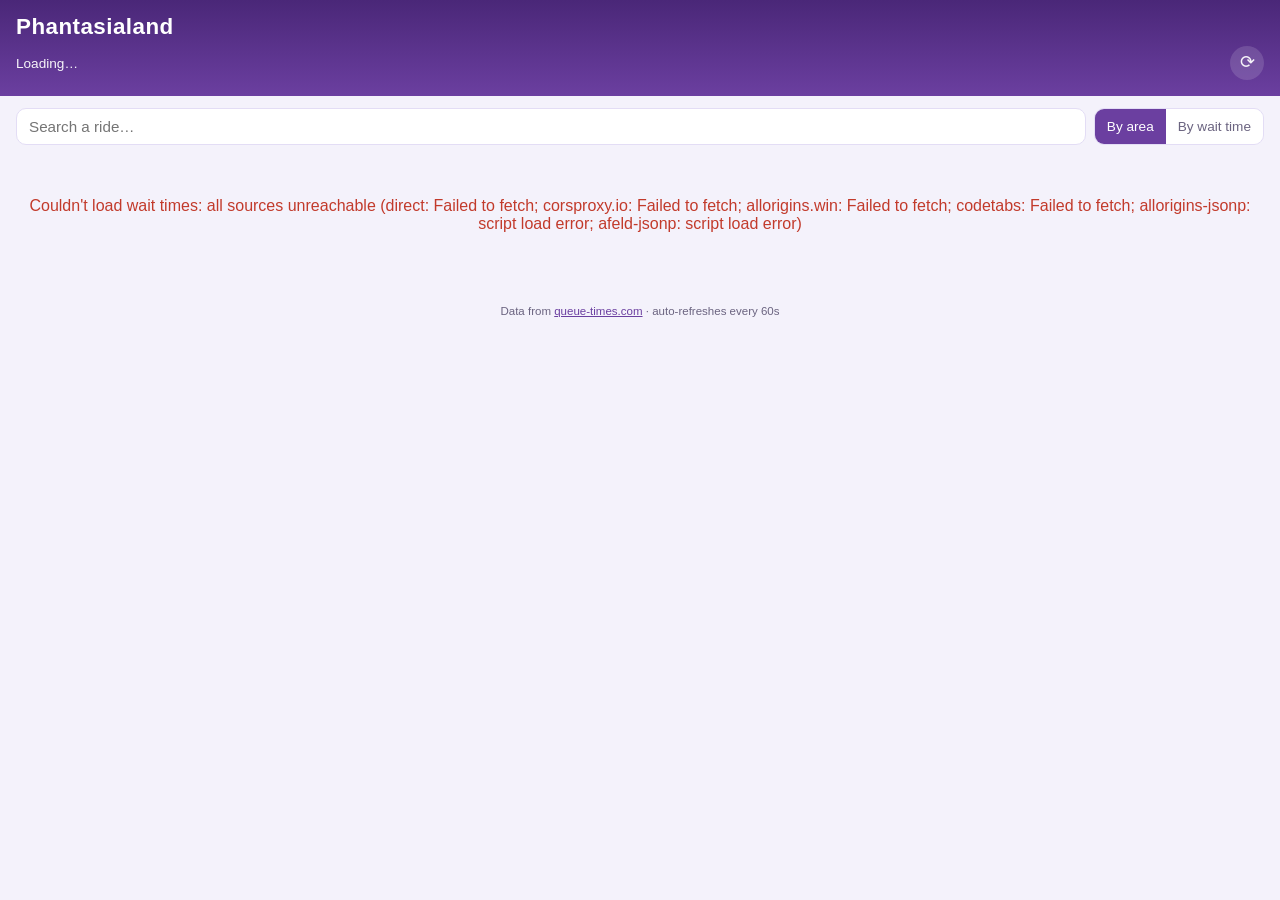
==== docs/index.html @ a07b6220 "Add JSONP script-tag fallback so the app can work from file:// fetch()/XHR from a locally-opened fil" ====
<!doctype html>
<html lang="en">
<head>
<meta charset="utf-8" />
<meta name="viewport" content="width=device-width, initial-scale=1, viewport-fit=cover" />
<meta name="theme-color" content="#1b1030" />
<meta name="mobile-web-app-capable" content="yes" />
<meta name="apple-mobile-web-app-capable" content="yes" />
<meta name="apple-mobile-web-app-status-bar-style" content="black-translucent" />
<meta name="apple-mobile-web-app-title" content="Phantasialand" />
<link rel="icon" href="data:image/svg+xml,%3Csvg xmlns='http://www.w3.org/2000/svg' viewBox='0 0 100 100'%3E%3Crect width='100' height='100' rx='20' fill='%234a2778'/%3E%3Cpath d='M20 70 L35 35 L50 60 L62 40 L80 70 Z' fill='%23b48af0'/%3E%3Ccircle cx='70' cy='28' r='8' fill='%23f0685a'/%3E%3C/svg%3E" />
<link rel="apple-touch-icon" href="data:image/svg+xml,%3Csvg xmlns='http://www.w3.org/2000/svg' viewBox='0 0 100 100'%3E%3Crect width='100' height='100' rx='20' fill='%234a2778'/%3E%3Cpath d='M20 70 L35 35 L50 60 L62 40 L80 70 Z' fill='%23b48af0'/%3E%3Ccircle cx='70' cy='28' r='8' fill='%23f0685a'/%3E%3C/svg%3E" />
<title>Phantasialand Wait Times</title>
<style>
:root {
  --bg: #f4f2fb;
  --surface: #ffffff;
  --text: #1c1530;
  --text-dim: #6b6480;
  --border: #e3ddf5;
  --accent: #6b3fa0;
  --accent-2: #4a2778;
  --green: #1f9d55;
  --green-bg: #e5f7ec;
  --amber: #b4790a;
  --amber-bg: #fbf0dd;
  --red: #c23a2b;
  --red-bg: #fbe6e3;
  --closed: #8b8496;
  --closed-bg: #efedf6;
}

@media (prefers-color-scheme: dark) {
  :root {
    --bg: #150f24;
    --surface: #201933;
    --text: #f1eefb;
    --text-dim: #a79fc2;
    --border: #352a52;
    --accent: #b48af0;
    --accent-2: #8f5fd6;
    --green: #3ecf7e;
    --green-bg: #143724;
    --amber: #e0a733;
    --amber-bg: #3a2c0f;
    --red: #f0685a;
    --red-bg: #3a1714;
    --closed: #837c99;
    --closed-bg: #241d38;
  }
}

* { box-sizing: border-box; }

html, body {
  margin: 0;
  padding: 0;
  background: var(--bg);
  color: var(--text);
  font-family: -apple-system, BlinkMacSystemFont, "Segoe UI", Roboto, Helvetica, Arial, sans-serif;
  -webkit-tap-highlight-color: transparent;
}

body {
  padding-bottom: env(safe-area-inset-bottom);
  min-height: 100vh;
}

header {
  position: sticky;
  top: 0;
  z-index: 10;
  background: linear-gradient(180deg, var(--accent-2), var(--accent));
  color: #fff;
  padding: calc(env(safe-area-inset-top) + 14px) 16px 12px;
}

header h1 {
  margin: 0 0 6px;
  font-size: 1.4rem;
  font-weight: 700;
  letter-spacing: 0.02em;
}

#status-line {
  display: flex;
  align-items: center;
  justify-content: space-between;
  font-size: 0.85rem;
  opacity: 0.95;
}

#refresh-btn {
  background: rgba(255,255,255,0.15);
  border: none;
  color: #fff;
  font-size: 1.1rem;
  line-height: 1;
  width: 34px;
  height: 34px;
  border-radius: 50%;
  display: flex;
  align-items: center;
  justify-content: center;
}

#refresh-btn:active { transform: scale(0.92); }
#refresh-btn.spinning { animation: spin 0.7s linear; }
@keyframes spin { to { transform: rotate(360deg); } }

#last-updated {
  font-size: 0.72rem;
  opacity: 0.8;
  margin-top: 4px;
}

#controls {
  display: flex;
  gap: 8px;
  padding: 12px 16px;
  flex-wrap: wrap;
}

#search {
  flex: 1 1 160px;
  min-width: 0;
  padding: 9px 12px;
  border-radius: 10px;
  border: 1px solid var(--border);
  background: var(--surface);
  color: var(--text);
  font-size: 0.95rem;
}

#sort-toggle {
  display: flex;
  border: 1px solid var(--border);
  border-radius: 10px;
  overflow: hidden;
  flex: 0 0 auto;
}

#sort-toggle button {
  border: none;
  background: var(--surface);
  color: var(--text-dim);
  padding: 9px 12px;
  font-size: 0.85rem;
}

#sort-toggle button.active {
  background: var(--accent);
  color: #fff;
}

main { padding: 0 16px 24px; }

#loading, #error {
  text-align: center;
  color: var(--text-dim);
  padding: 40px 12px;
}

#error {
  color: var(--red);
}

.land {
  margin-bottom: 18px;
}

.land h2 {
  font-size: 0.78rem;
  text-transform: uppercase;
  letter-spacing: 0.06em;
  color: var(--text-dim);
  margin: 0 0 6px 4px;
}

.ride-list {
  background: var(--surface);
  border-radius: 14px;
  overflow: hidden;
  border: 1px solid var(--border);
}

.ride {
  display: flex;
  align-items: center;
  justify-content: space-between;
  padding: 12px 14px;
  gap: 10px;
}

.ride + .ride { border-top: 1px solid var(--border); }

.ride-name { font-size: 0.95rem; }

.wait-badge {
  flex: 0 0 auto;
  padding: 4px 10px;
  border-radius: 999px;
  font-size: 0.85rem;
  font-weight: 700;
  white-space: nowrap;
}

.wait-badge.green { color: var(--green); background: var(--green-bg); }
.wait-badge.amber { color: var(--amber); background: var(--amber-bg); }
.wait-badge.red { color: var(--red); background: var(--red-bg); }
.wait-badge.closed { color: var(--closed); background: var(--closed-bg); }

#empty-state {
  text-align: center;
  color: var(--text-dim);
  padding: 30px 12px;
}

footer {
  text-align: center;
  font-size: 0.72rem;
  color: var(--text-dim);
  padding: 8px 16px 20px;
}

footer a { color: var(--accent); }
</style>
</head>
<body>
<header>
  <h1>Phantasialand</h1>
  <div id="status-line">
    <span id="summary">Loading…</span>
    <button id="refresh-btn" aria-label="Refresh now" title="Refresh now">⟳</button>
  </div>
  <div id="last-updated"></div>
</header>

<div id="controls">
  <input id="search" type="search" placeholder="Search a ride…" autocomplete="off" />
  <div id="sort-toggle" role="group" aria-label="Sort order">
    <button data-sort="land" class="active">By area</button>
    <button data-sort="wait">By wait time</button>
  </div>
</div>

<main id="content">
  <div id="loading">Fetching live wait times…</div>
  <div id="error" hidden></div>
  <div id="lands"></div>
</main>

<footer>
  Data from <a href="https://queue-times.com" target="_blank" rel="noopener">queue-times.com</a> · auto-refreshes every 60s
</footer>

<script>
(() => {
  "use strict";

  const PARKS_URL = "https://queue-times.com/parks.json";
  const QUEUE_URL = (id) => `https://queue-times.com/parks/${id}/queue_times.json`;
  const PARK_ID_KEY = "pl_park_id";
  const REFRESH_MS = 60000;

  const els = {
    summary: document.getElementById("summary"),
    lastUpdated: document.getElementById("last-updated"),
    refreshBtn: document.getElementById("refresh-btn"),
    loading: document.getElementById("loading"),
    error: document.getElementById("error"),
    lands: document.getElementById("lands"),
    search: document.getElementById("search"),
    sortToggle: document.getElementById("sort-toggle"),
  };

  let sortMode = "land";
  let lastData = null; // { lands: [{ name, rides: [...] }] }
  let refreshTimer = null;

  const FETCH_TIMEOUT_MS = 8000;

  async function fetchWithTimeout(url) {
    const controller = new AbortController();
    const timer = setTimeout(() => controller.abort(), FETCH_TIMEOUT_MS);
    try {
      const res = await fetch(url, { cache: "no-store", signal: controller.signal });
      if (!res.ok) throw new Error(`HTTP ${res.status}`);
      return await res.json();
    } finally {
      clearTimeout(timer);
    }
  }

  // Loads a URL via a <script> tag and JSONP callback instead of fetch().
  // Script tags were never covered by the fetch-era CORS/same-origin
  // model (this is the original pre-CORS JSONP technique), so they still
  // work in contexts that block fetch/XHR outright — notably pages
  // opened from file://, where some browsers refuse fetch() to any
  // remote host regardless of the target's CORS headers.
  function fetchViaScript(urlTemplate, timeoutMs) {
    return new Promise((resolve, reject) => {
      const cbName = `__plJsonp${Date.now()}${Math.floor(Math.random() * 1e6)}`;
      const script = document.createElement("script");
      let settled = false;
      const timer = setTimeout(() => finish(() => reject(new Error("timed out"))), timeoutMs);
      function finish(action) {
        if (settled) return;
        settled = true;
        clearTimeout(timer);
        delete window[cbName];
        script.remove();
        action();
      }
      window[cbName] = (payload) => {
        finish(() => {
          try {
            resolve(typeof payload?.contents === "string" ? JSON.parse(payload.contents) : payload);
          } catch (err) {
            reject(err);
          }
        });
      };
      script.onerror = () => finish(() => reject(new Error("script load error")));
      script.src = urlTemplate.replace("__CALLBACK__", cbName);
      document.head.appendChild(script);
    });
  }

  // Fetches JSON directly, falling back to public CORS proxies (via
  // fetch) and then JSONP-style script-tag proxies if those also fail.
  // Each attempt gets a short timeout so one hanging/blocked source
  // doesn't stall the whole chain, and failures are collected so the
  // final error explains where things actually broke.
  async function fetchJson(url) {
    const enc = encodeURIComponent(url);
    const attempts = [
      { label: "direct", type: "fetch", target: url },
      { label: "corsproxy.io", type: "fetch", target: `https://corsproxy.io/?url=${enc}` },
      { label: "allorigins.win", type: "fetch", target: `https://api.allorigins.win/raw?url=${enc}` },
      { label: "codetabs", type: "fetch", target: `https://api.codetabs.com/v1/proxy?quest=${enc}` },
      { label: "allorigins-jsonp", type: "jsonp", target: `https://api.allorigins.win/get?url=${enc}&callback=__CALLBACK__` },
      { label: "afeld-jsonp", type: "jsonp", target: `https://jsonp.afeld.me/?url=${enc}&callback=__CALLBACK__` },
    ];
    const failures = [];
    for (const attempt of attempts) {
      try {
        return attempt.type === "fetch"
          ? await fetchWithTimeout(attempt.target)
          : await fetchViaScript(attempt.target, FETCH_TIMEOUT_MS);
      } catch (err) {
        const reason = err.name === "AbortError" ? "timed out" : err.message;
        failures.push(`${attempt.label}: ${reason}`);
      }
    }
    throw new Error(`all sources unreachable (${failures.join("; ")})`);
  }

  // Some mobile browsers and file:// / sandboxed preview contexts deny
  // access to localStorage entirely, so fall back to an in-memory value.
  let memoryParkId = null;
  function readParkId() {
    try {
      return localStorage.getItem(PARK_ID_KEY);
    } catch (e) {
      return memoryParkId;
    }
  }
  function writeParkId(id) {
    memoryParkId = id;
    try {
      localStorage.setItem(PARK_ID_KEY, id);
    } catch (e) {
      // ignore, memory fallback already set
    }
  }

  async function getParkId() {
    const cached = readParkId();
    if (cached) return cached;

    const groups = await fetchJson(PARKS_URL);
    for (const group of groups) {
      for (const park of group.parks || []) {
        if (park.name.toLowerCase().includes("phantasialand")) {
          writeParkId(String(park.id));
          return String(park.id);
        }
      }
    }
    throw new Error("Phantasialand not found in queue-times.com park list");
  }

  function normalize(raw) {
    const lands = (raw.lands || []).map((l) => ({ name: l.name, rides: l.rides || [] }));
    if (raw.rides && raw.rides.length) {
      lands.push({ name: "Other", rides: raw.rides });
    }
    return lands;
  }

  function waitClass(ride) {
    if (!ride.is_open) return "closed";
    if (ride.wait_time <= 20) return "green";
    if (ride.wait_time <= 45) return "amber";
    return "red";
  }

  function waitLabel(ride) {
    if (!ride.is_open) return "Closed";
    return `${ride.wait_time} min`;
  }

  function render() {
    if (!lastData) return;
    const query = els.search.value.trim().toLowerCase();

    let lands = lastData.map((l) => ({
      name: l.name,
      rides: l.rides.filter((r) => r.name.toLowerCase().includes(query)),
    }));

    if (sortMode === "wait") {
      const all = lands.flatMap((l) => l.rides);
      all.sort((a, b) => {
        if (a.is_open !== b.is_open) return a.is_open ? -1 : 1;
        return (b.wait_time || 0) - (a.wait_time || 0);
      });
      lands = [{ name: "All rides", rides: all }];
    }

    lands = lands.filter((l) => l.rides.length > 0);

    els.lands.innerHTML = "";
    if (lands.length === 0) {
      const div = document.createElement("div");
      div.id = "empty-state";
      div.textContent = "No rides match your search.";
      els.lands.appendChild(div);
    } else {
      for (const land of lands) {
        const section = document.createElement("section");
        section.className = "land";

        const h2 = document.createElement("h2");
        h2.textContent = land.name;
        section.appendChild(h2);

        const list = document.createElement("div");
        list.className = "ride-list";
        for (const ride of land.rides) {
          const row = document.createElement("div");
          row.className = "ride";

          const name = document.createElement("span");
          name.className = "ride-name";
          name.textContent = ride.name;

          const badge = document.createElement("span");
          badge.className = `wait-badge ${waitClass(ride)}`;
          badge.textContent = waitLabel(ride);

          row.appendChild(name);
          row.appendChild(badge);
          list.appendChild(row);
        }
        section.appendChild(list);
        els.lands.appendChild(section);
      }
    }

    const allRides = lastData.flatMap((l) => l.rides);
    const openCount = allRides.filter((r) => r.is_open).length;
    els.summary.textContent = `${openCount} open · ${allRides.length - openCount} closed`;
  }

  async function refresh(userTriggered) {
    if (userTriggered) els.refreshBtn.classList.add("spinning");
    try {
      const parkId = await getParkId();
      const raw = await fetchJson(QUEUE_URL(parkId));
      lastData = normalize(raw);
      els.loading.hidden = true;
      els.error.hidden = true;
      els.lastUpdated.textContent = `Updated ${new Date().toLocaleTimeString()}`;
      render();
    } catch (err) {
      if (!lastData) {
        els.loading.hidden = true;
        els.error.hidden = false;
        let message = `Couldn't load wait times: ${err.message}`;
        if (window.location.protocol === "file:") {
          message += " — this can happen when the page is opened as a local file; try hosting it (see README) if this keeps failing.";
        }
        els.error.textContent = message;
      } else {
        els.lastUpdated.textContent = `Last update failed (${new Date().toLocaleTimeString()}), showing cached data`;
      }
    } finally {
      if (userTriggered) {
        setTimeout(() => els.refreshBtn.classList.remove("spinning"), 700);
      }
    }
  }

  function scheduleAutoRefresh() {
    if (refreshTimer) clearInterval(refreshTimer);
    refreshTimer = setInterval(() => refresh(false), REFRESH_MS);
  }

  els.refreshBtn.addEventListener("click", () => refresh(true));
  els.search.addEventListener("input", render);
  els.sortToggle.addEventListener("click", (e) => {
    const btn = e.target.closest("button[data-sort]");
    if (!btn) return;
    sortMode = btn.dataset.sort;
    for (const b of els.sortToggle.querySelectorAll("button")) {
      b.classList.toggle("active", b === btn);
    }
    render();
  });

  document.addEventListener("visibilitychange", () => {
    if (document.visibilityState === "visible") refresh(false);
  });

  refresh(false);
  scheduleAutoRefresh();
})();
</script>
</body>
</html>
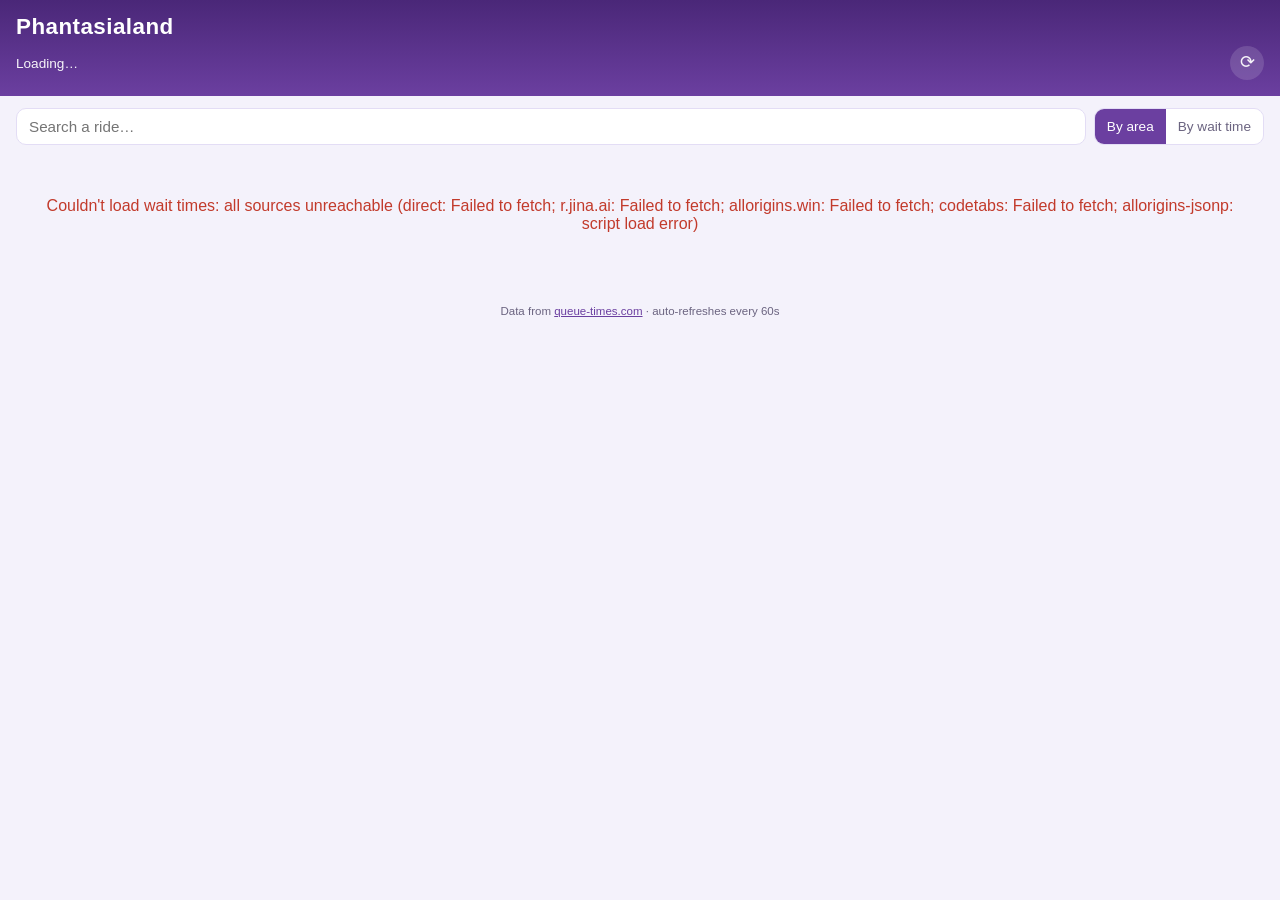
==== commit df78f36a: "Use r.jina.ai as primary proxy fallback based on device diagnostics The user's diagnostics page show" ====
--- a/docs/index.html
+++ b/docs/index.html
@@ -280,16 +280,29 @@
 
   const FETCH_TIMEOUT_MS = 8000;
 
-  async function fetchWithTimeout(url) {
+  async function fetchWithTimeout(url, parseText) {
     const controller = new AbortController();
     const timer = setTimeout(() => controller.abort(), FETCH_TIMEOUT_MS);
     try {
       const res = await fetch(url, { cache: "no-store", signal: controller.signal });
       if (!res.ok) throw new Error(`HTTP ${res.status}`);
+      if (parseText) return parseText(await res.text());
       return await res.json();
     } finally {
       clearTimeout(timer);
     }
+  }
+
+  // r.jina.ai proxies any URL and wraps the body in a reader-mode text
+  // block ("Title: ...\n\nURL Source: ...\n\nMarkdown Content:\n<body>").
+  // Its markdown conversion can also backslash-escape characters that
+  // look like markdown syntax (e.g. "is_open" -> "is\_open"), so strip
+  // the wrapper and undo that escaping before parsing as JSON.
+  function parseJinaResponse(text) {
+    const marker = "Markdown Content:";
+    const idx = text.indexOf(marker);
+    const body = (idx >= 0 ? text.slice(idx + marker.length) : text).trim();
+    return JSON.parse(body.replace(/\\([_*\[\]`])/g, "$1"));
   }
 
   // Loads a URL via a <script> tag and JSONP callback instead of fetch().
@@ -327,27 +340,27 @@
     });
   }
 
-  // Fetches JSON directly, falling back to public CORS proxies (via
-  // fetch) and then JSONP-style script-tag proxies if those also fail.
-  // Each attempt gets a short timeout so one hanging/blocked source
-  // doesn't stall the whole chain, and failures are collected so the
-  // final error explains where things actually broke.
+  // Ordered by what diagnostics actually showed working: corsproxy.io
+  // now requires a paid key for non-localhost use (permanent 403), and
+  // thingproxy/jsonp.afeld.me are unreachable outright, so those are
+  // dropped. r.jina.ai answered in under a second and is tried right
+  // after the direct attempt; allorigins/codetabs are kept as later
+  // fallbacks in case a different network reaches them fine.
   async function fetchJson(url) {
     const enc = encodeURIComponent(url);
     const attempts = [
       { label: "direct", type: "fetch", target: url },
-      { label: "corsproxy.io", type: "fetch", target: `https://corsproxy.io/?url=${enc}` },
+      { label: "r.jina.ai", type: "jina", target: `https://r.jina.ai/${url}` },
       { label: "allorigins.win", type: "fetch", target: `https://api.allorigins.win/raw?url=${enc}` },
       { label: "codetabs", type: "fetch", target: `https://api.codetabs.com/v1/proxy?quest=${enc}` },
       { label: "allorigins-jsonp", type: "jsonp", target: `https://api.allorigins.win/get?url=${enc}&callback=__CALLBACK__` },
-      { label: "afeld-jsonp", type: "jsonp", target: `https://jsonp.afeld.me/?url=${enc}&callback=__CALLBACK__` },
     ];
     const failures = [];
     for (const attempt of attempts) {
       try {
-        return attempt.type === "fetch"
-          ? await fetchWithTimeout(attempt.target)
-          : await fetchViaScript(attempt.target, FETCH_TIMEOUT_MS);
+        if (attempt.type === "fetch") return await fetchWithTimeout(attempt.target);
+        if (attempt.type === "jina") return await fetchWithTimeout(attempt.target, parseJinaResponse);
+        return await fetchViaScript(attempt.target, FETCH_TIMEOUT_MS);
       } catch (err) {
         const reason = err.name === "AbortError" ? "timed out" : err.message;
         failures.push(`${attempt.label}: ${reason}`);
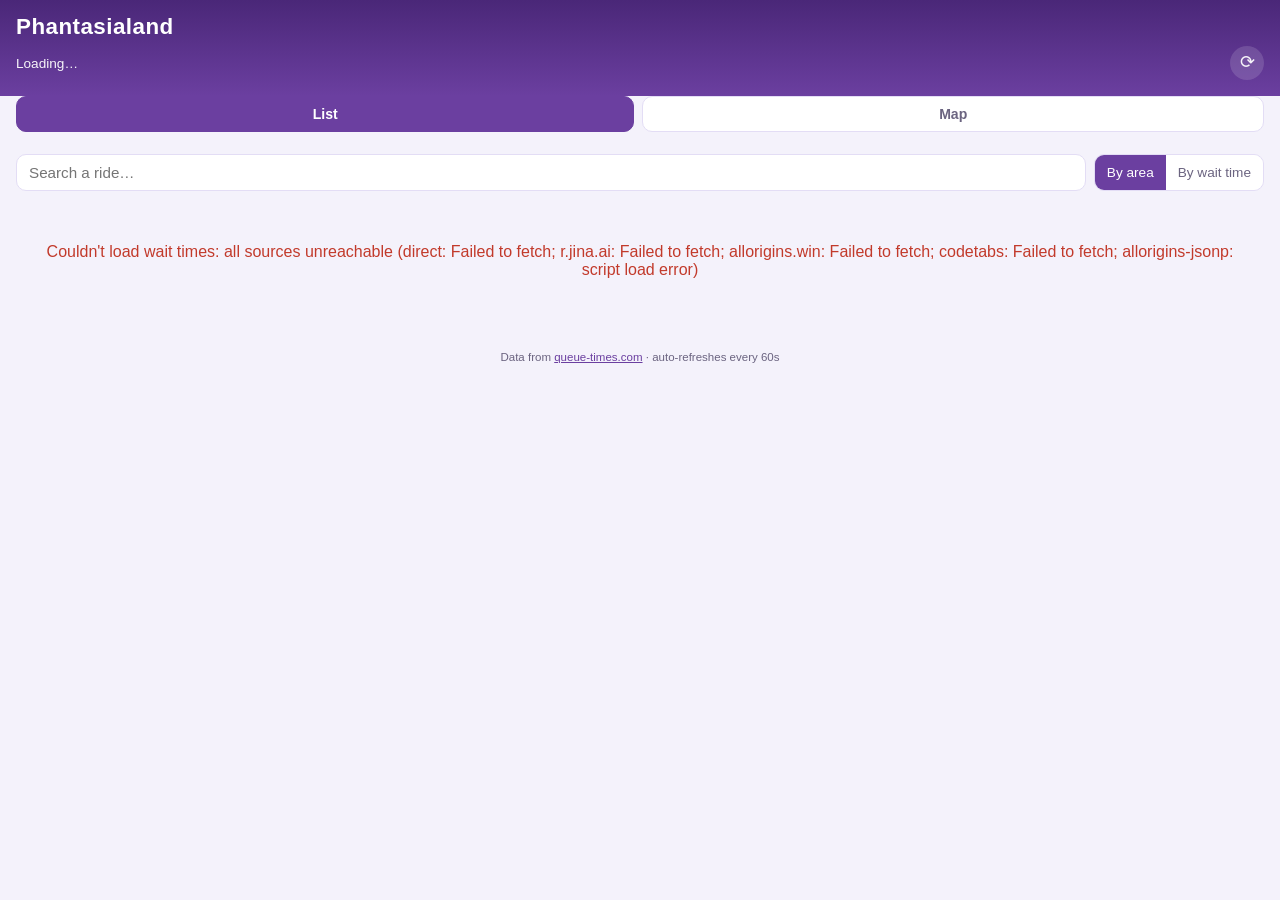
==== commit 90e4accd: "Add map view with live wait times and navigation New Map tab renders an OpenStreetMap tile mosaic (p" ====
--- a/docs/index.html
+++ b/docs/index.html
@@ -153,7 +153,165 @@
   color: #fff;
 }
 
+#view-tabs {
+  display: flex;
+  gap: 8px;
+  padding: 0 16px 10px;
+}
+
+#view-tabs button {
+  flex: 1 1 auto;
+  border: 1px solid var(--border);
+  border-radius: 10px;
+  background: var(--surface);
+  color: var(--text-dim);
+  padding: 9px 12px;
+  font-size: 0.88rem;
+  font-weight: 600;
+}
+
+#view-tabs button.active {
+  background: var(--accent);
+  color: #fff;
+  border-color: var(--accent);
+}
+
 main { padding: 0 16px 24px; }
+
+#map-view[hidden] { display: none; }
+
+#map-controls {
+  display: flex;
+  gap: 8px;
+  margin-bottom: 10px;
+  flex-wrap: wrap;
+}
+
+#map-controls button {
+  border: 1px solid var(--border);
+  border-radius: 10px;
+  background: var(--surface);
+  color: var(--text);
+  padding: 7px 10px;
+  font-size: 0.82rem;
+}
+
+#map-frame {
+  position: relative;
+  width: 100%;
+  height: 58vh;
+  min-height: 320px;
+  border-radius: 14px;
+  overflow: hidden;
+  border: 1px solid var(--border);
+  background: var(--closed-bg);
+  touch-action: none;
+}
+
+#map-tiles, #map-markers {
+  position: absolute;
+  top: 0;
+  left: 0;
+  width: 100%;
+  height: 100%;
+}
+
+#map-markers { pointer-events: none; }
+
+.map-tile {
+  position: absolute;
+  width: 256px;
+  height: 256px;
+  display: block;
+}
+
+.map-marker {
+  position: absolute;
+  transform: translate(-50%, -100%);
+  pointer-events: auto;
+  display: flex;
+  flex-direction: column;
+  align-items: center;
+  cursor: pointer;
+}
+
+.map-marker .pin {
+  min-width: 28px;
+  height: 28px;
+  padding: 0 6px;
+  border-radius: 999px;
+  border: 2px solid #fff;
+  box-shadow: 0 1px 4px rgba(0,0,0,0.4);
+  display: flex;
+  align-items: center;
+  justify-content: center;
+  font-size: 0.72rem;
+  font-weight: 700;
+  color: #fff;
+}
+
+.map-marker .pin.green { background: var(--green); }
+.map-marker .pin.amber { background: var(--amber); }
+.map-marker .pin.red { background: var(--red); }
+.map-marker .pin.closed { background: var(--closed); }
+.map-marker .tail {
+  width: 0; height: 0;
+  border-left: 5px solid transparent;
+  border-right: 5px solid transparent;
+  border-top: 6px solid #fff;
+  margin-top: -1px;
+}
+
+.map-marker .label {
+  position: absolute;
+  top: -16px;
+  font-size: 0.68rem;
+  color: var(--text);
+  background: var(--surface);
+  padding: 1px 5px;
+  border-radius: 6px;
+  white-space: nowrap;
+  box-shadow: 0 1px 3px rgba(0,0,0,0.25);
+}
+
+#map-you {
+  position: absolute;
+  width: 16px;
+  height: 16px;
+  border-radius: 50%;
+  background: #2b8cff;
+  border: 3px solid #fff;
+  box-shadow: 0 0 0 4px rgba(43,140,255,0.35);
+  transform: translate(-50%, -50%);
+  transition: left 0.3s linear, top 0.3s linear;
+}
+
+#map-you[hidden] { display: none; }
+
+#map-attribution {
+  position: absolute;
+  right: 4px;
+  bottom: 2px;
+  font-size: 0.62rem;
+  background: rgba(255,255,255,0.75);
+  color: #222;
+  padding: 1px 5px;
+  border-radius: 4px;
+}
+
+#map-hint {
+  text-align: center;
+  color: var(--text-dim);
+  font-size: 0.85rem;
+  padding: 30px 12px;
+}
+
+#map-legend {
+  font-size: 0.78rem;
+  color: var(--text-dim);
+  margin-top: 10px;
+  text-align: center;
+}
 
 #loading, #error {
   text-align: center;
@@ -194,7 +352,23 @@
 
 .ride + .ride { border-top: 1px solid var(--border); }
 
-.ride-name { font-size: 0.95rem; }
+.ride-name { font-size: 0.95rem; flex: 1 1 auto; min-width: 0; }
+
+.nav-btn {
+  flex: 0 0 auto;
+  width: 30px;
+  height: 30px;
+  border-radius: 50%;
+  border: 1px solid var(--border);
+  background: var(--surface);
+  color: var(--accent);
+  font-size: 0.95rem;
+  display: flex;
+  align-items: center;
+  justify-content: center;
+}
+
+.nav-btn:active { transform: scale(0.9); }
 
 .wait-badge {
   flex: 0 0 auto;
@@ -224,6 +398,103 @@
 }
 
 footer a { color: var(--accent); }
+
+.modal-overlay {
+  position: fixed;
+  inset: 0;
+  background: rgba(0, 0, 0, 0.5);
+  display: flex;
+  align-items: flex-end;
+  justify-content: center;
+  z-index: 20;
+}
+
+.modal-overlay[hidden] { display: none; }
+
+.modal-card {
+  width: 100%;
+  max-width: 480px;
+  background: var(--surface);
+  border-radius: 18px 18px 0 0;
+  padding: 18px 18px calc(env(safe-area-inset-bottom) + 18px);
+  max-height: 80vh;
+  overflow-y: auto;
+}
+
+.modal-header {
+  display: flex;
+  align-items: center;
+  justify-content: space-between;
+  margin-bottom: 10px;
+}
+
+.modal-header h3 { margin: 0; font-size: 1.05rem; }
+
+#nav-close {
+  border: none;
+  background: var(--closed-bg);
+  color: var(--text);
+  width: 30px;
+  height: 30px;
+  border-radius: 50%;
+  font-size: 1rem;
+}
+
+.nav-compass {
+  display: flex;
+  align-items: center;
+  gap: 16px;
+  margin: 10px 0;
+}
+
+.nav-arrow {
+  flex: 0 0 auto;
+  width: 56px;
+  height: 56px;
+  border-radius: 50%;
+  background: var(--green-bg);
+  display: flex;
+  align-items: center;
+  justify-content: center;
+  font-size: 1.6rem;
+  transition: transform 0.2s ease;
+}
+
+.nav-stats { font-size: 0.9rem; color: var(--text-dim); }
+.nav-stats strong { color: var(--text); font-size: 1.15rem; }
+
+.nav-btn-row {
+  display: flex;
+  gap: 8px;
+  margin-top: 14px;
+  flex-wrap: wrap;
+}
+
+.nav-action {
+  flex: 1 1 auto;
+  padding: 10px 12px;
+  border-radius: 10px;
+  border: 1px solid var(--border);
+  background: var(--bg);
+  color: var(--text);
+  font-size: 0.88rem;
+  text-align: center;
+  text-decoration: none;
+}
+
+.nav-action.primary {
+  background: var(--accent);
+  color: #fff;
+  border-color: var(--accent);
+}
+
+.nav-note {
+  font-size: 0.78rem;
+  color: var(--text-dim);
+  margin-top: 10px;
+}
+
+.nav-error { color: var(--red); font-size: 0.85rem; margin-top: 8px; }
 </style>
 </head>
 <body>
@@ -236,6 +507,11 @@
   <div id="last-updated"></div>
 </header>
 
+<div id="view-tabs" role="group" aria-label="View">
+  <button data-view="list" class="active">List</button>
+  <button data-view="map">Map</button>
+</div>
+
 <div id="controls">
   <input id="search" type="search" placeholder="Search a ride…" autocomplete="off" />
   <div id="sort-toggle" role="group" aria-label="Sort order">
@@ -250,9 +526,36 @@
   <div id="lands"></div>
 </main>
 
+<div id="map-view" hidden style="padding: 0 16px 24px;">
+  <div id="map-controls">
+    <button id="map-recenter">📍 Center on me</button>
+    <button id="map-fit">🎢 Center on rides</button>
+    <button id="map-zoom-out">−</button>
+    <button id="map-zoom-in">+</button>
+  </div>
+  <div id="map-frame">
+    <div id="map-tiles"></div>
+    <div id="map-markers"></div>
+    <div id="map-you" hidden></div>
+    <div id="map-attribution">© <a href="https://www.openstreetmap.org/copyright" target="_blank" rel="noopener" style="color:inherit;">OpenStreetMap</a> contributors</div>
+  </div>
+  <div id="map-hint"></div>
+  <div id="map-legend"></div>
+</div>
+
 <footer>
   Data from <a href="https://queue-times.com" target="_blank" rel="noopener">queue-times.com</a> · auto-refreshes every 60s
 </footer>
+
+<div id="nav-overlay" class="modal-overlay" hidden>
+  <div class="modal-card">
+    <div class="modal-header">
+      <h3 id="nav-ride-name"></h3>
+      <button id="nav-close" aria-label="Close">✕</button>
+    </div>
+    <div id="nav-body"></div>
+  </div>
+</div>
 
 <script>
 (() => {
@@ -272,6 +575,24 @@
     lands: document.getElementById("lands"),
     search: document.getElementById("search"),
     sortToggle: document.getElementById("sort-toggle"),
+    navOverlay: document.getElementById("nav-overlay"),
+    navRideName: document.getElementById("nav-ride-name"),
+    navClose: document.getElementById("nav-close"),
+    navBody: document.getElementById("nav-body"),
+    viewTabs: document.getElementById("view-tabs"),
+    controls: document.getElementById("controls"),
+    content: document.getElementById("content"),
+    mapView: document.getElementById("map-view"),
+    mapFrame: document.getElementById("map-frame"),
+    mapTiles: document.getElementById("map-tiles"),
+    mapMarkers: document.getElementById("map-markers"),
+    mapYou: document.getElementById("map-you"),
+    mapHint: document.getElementById("map-hint"),
+    mapLegend: document.getElementById("map-legend"),
+    mapRecenter: document.getElementById("map-recenter"),
+    mapFit: document.getElementById("map-fit"),
+    mapZoomIn: document.getElementById("map-zoom-in"),
+    mapZoomOut: document.getElementById("map-zoom-out"),
   };
 
   let sortMode = "land";
@@ -370,21 +691,56 @@
   }
 
   // Some mobile browsers and file:// / sandboxed preview contexts deny
-  // access to localStorage entirely, so fall back to an in-memory value.
-  let memoryParkId = null;
-  function readParkId() {
+  // access to localStorage entirely, so fall back to an in-memory map.
+  const memoryStore = new Map();
+  function readLS(key) {
     try {
-      return localStorage.getItem(PARK_ID_KEY);
+      return localStorage.getItem(key);
     } catch (e) {
-      return memoryParkId;
-    }
-  }
-  function writeParkId(id) {
-    memoryParkId = id;
+      return memoryStore.has(key) ? memoryStore.get(key) : null;
+    }
+  }
+  function writeLS(key, value) {
+    memoryStore.set(key, value);
     try {
-      localStorage.setItem(PARK_ID_KEY, id);
+      localStorage.setItem(key, value);
     } catch (e) {
       // ignore, memory fallback already set
+    }
+  }
+  function readParkId() {
+    return readLS(PARK_ID_KEY);
+  }
+  function writeParkId(id) {
+    writeLS(PARK_ID_KEY, id);
+  }
+
+  // Ride coordinates aren't provided by queue-times.com, so instead of
+  // guessing GPS positions, each ride's location is calibrated on-site:
+  // the first time you're standing near it, tapping "Set my location"
+  // saves your current GPS fix under that ride's id for future visits.
+  function rideLocKey(rideId) {
+    return `pl_loc_${rideId}`;
+  }
+  function readRideLoc(rideId) {
+    const raw = readLS(rideLocKey(rideId));
+    if (!raw) return null;
+    try {
+      return JSON.parse(raw);
+    } catch (e) {
+      return null;
+    }
+  }
+  function writeRideLoc(rideId, lat, lon) {
+    writeLS(rideLocKey(rideId), JSON.stringify({ lat, lon, savedAt: Date.now() }));
+  }
+  function clearRideLoc(rideId) {
+    writeLS(rideLocKey(rideId), "");
+    memoryStore.delete(rideLocKey(rideId));
+    try {
+      localStorage.removeItem(rideLocKey(rideId));
+    } catch (e) {
+      // ignore
     }
   }
 
@@ -410,6 +766,385 @@
       lands.push({ name: "Other", rides: raw.rides });
     }
     return lands;
+  }
+
+  // --- In-park navigation ---------------------------------------------
+
+  const EARTH_RADIUS_M = 6371000;
+  const toRad = (deg) => (deg * Math.PI) / 180;
+
+  function haversineMeters(lat1, lon1, lat2, lon2) {
+    const dLat = toRad(lat2 - lat1);
+    const dLon = toRad(lon2 - lon1);
+    const a =
+      Math.sin(dLat / 2) ** 2 +
+      Math.cos(toRad(lat1)) * Math.cos(toRad(lat2)) * Math.sin(dLon / 2) ** 2;
+    return EARTH_RADIUS_M * 2 * Math.atan2(Math.sqrt(a), Math.sqrt(1 - a));
+  }
+
+  function bearingDegrees(lat1, lon1, lat2, lon2) {
+    const y = Math.sin(toRad(lon2 - lon1)) * Math.cos(toRad(lat2));
+    const x =
+      Math.cos(toRad(lat1)) * Math.sin(toRad(lat2)) -
+      Math.sin(toRad(lat1)) * Math.cos(toRad(lat2)) * Math.cos(toRad(lon2 - lon1));
+    const degrees = (Math.atan2(y, x) * 180) / Math.PI;
+    return (degrees + 360) % 360;
+  }
+
+  const COMPASS_POINTS = ["N", "NE", "E", "SE", "S", "SW", "W", "NW"];
+  function compassLabel(deg) {
+    return COMPASS_POINTS[Math.round(deg / 45) % 8];
+  }
+
+  function formatDistance(meters) {
+    if (meters < 1000) return `${Math.round(meters)} m`;
+    return `${(meters / 1000).toFixed(2)} km`;
+  }
+
+  let navRideId = null;
+  let navRideName = "";
+  let navWatchId = null;
+
+  function stopNavWatch() {
+    if (navWatchId !== null && navigator.geolocation) {
+      navigator.geolocation.clearWatch(navWatchId);
+      navWatchId = null;
+    }
+  }
+
+  function closeNav() {
+    stopNavWatch();
+    els.navOverlay.hidden = true;
+    navRideId = null;
+  }
+
+  function renderNavError(message) {
+    els.navBody.innerHTML = `<div class="nav-error"></div>`;
+    els.navBody.querySelector(".nav-error").textContent = message;
+  }
+
+  function renderCalibratePrompt() {
+    els.navBody.innerHTML = "";
+    const p = document.createElement("p");
+    p.className = "nav-stats";
+    p.textContent = `This ride's location hasn't been set yet. Stand near ${navRideName} and tap below to save your current GPS position for it.`;
+    const btn = document.createElement("button");
+    btn.className = "nav-action primary";
+    btn.style.display = "block";
+    btn.style.width = "100%";
+    btn.style.marginTop = "10px";
+    btn.textContent = "Set my location as this ride";
+    btn.addEventListener("click", calibrateCurrentRide);
+    els.navBody.appendChild(p);
+    els.navBody.appendChild(btn);
+  }
+
+  function mapsUrl(lat, lon) {
+    return `https://www.google.com/maps/dir/?api=1&destination=${lat},${lon}&travelmode=walking`;
+  }
+
+  function renderNavLive(loc, here) {
+    const distance = haversineMeters(here.lat, here.lon, loc.lat, loc.lon);
+    const bearing = bearingDegrees(here.lat, here.lon, loc.lat, loc.lon);
+    els.navBody.innerHTML = "";
+
+    const compass = document.createElement("div");
+    compass.className = "nav-compass";
+    const arrow = document.createElement("div");
+    arrow.className = "nav-arrow";
+    arrow.style.transform = `rotate(${bearing}deg)`;
+    arrow.textContent = "↑";
+    const stats = document.createElement("div");
+    stats.className = "nav-stats";
+    stats.innerHTML = `<strong>${formatDistance(distance)}</strong> away · ${Math.round(bearing)}° (${compassLabel(bearing)})`;
+    compass.appendChild(arrow);
+    compass.appendChild(stats);
+    els.navBody.appendChild(compass);
+
+    const note = document.createElement("div");
+    note.className = "nav-note";
+    note.textContent = "Arrow points toward the ride relative to true North — check your phone's compass to line it up.";
+    els.navBody.appendChild(note);
+
+    const actions = document.createElement("div");
+    actions.className = "nav-btn-row";
+    const openMaps = document.createElement("a");
+    openMaps.className = "nav-action primary";
+    openMaps.href = mapsUrl(loc.lat, loc.lon);
+    openMaps.target = "_blank";
+    openMaps.rel = "noopener";
+    openMaps.textContent = "Open walking directions";
+    const recalibrate = document.createElement("button");
+    recalibrate.className = "nav-action";
+    recalibrate.textContent = "Recalibrate here";
+    recalibrate.addEventListener("click", calibrateCurrentRide);
+    actions.appendChild(openMaps);
+    actions.appendChild(recalibrate);
+    els.navBody.appendChild(actions);
+  }
+
+  function startNavWatch(loc) {
+    stopNavWatch();
+    if (!navigator.geolocation) {
+      renderNavError("Geolocation isn't available in this browser.");
+      return;
+    }
+    navWatchId = navigator.geolocation.watchPosition(
+      (pos) => renderNavLive(loc, { lat: pos.coords.latitude, lon: pos.coords.longitude }),
+      (err) => renderNavError(`Couldn't read your location: ${err.message}`),
+      { enableHighAccuracy: true, maximumAge: 5000, timeout: 15000 }
+    );
+  }
+
+  function calibrateCurrentRide() {
+    if (!navigator.geolocation) {
+      renderNavError("Geolocation isn't available in this browser.");
+      return;
+    }
+    els.navBody.innerHTML = `<p class="nav-stats">Getting your location…</p>`;
+    navigator.geolocation.getCurrentPosition(
+      (pos) => {
+        writeRideLoc(navRideId, pos.coords.latitude, pos.coords.longitude);
+        startNavWatch({ lat: pos.coords.latitude, lon: pos.coords.longitude });
+      },
+      (err) => renderNavError(`Couldn't get your location: ${err.message}. This may require the app to be opened over https — see README.`),
+      { enableHighAccuracy: true, timeout: 15000 }
+    );
+  }
+
+  function openNav(rideId, rideName) {
+    navRideId = rideId;
+    navRideName = rideName;
+    els.navRideName.textContent = rideName;
+    els.navOverlay.hidden = false;
+    const loc = readRideLoc(rideId);
+    if (loc) {
+      startNavWatch(loc);
+    } else {
+      renderCalibratePrompt();
+    }
+  }
+
+  // --- Map view ----------------------------------------------------------
+  // Renders a small mosaic of OpenStreetMap tiles (plain <img> requests,
+  // so this works the same places the JSONP fallback does) with ride
+  // markers plotted from whatever calibrated locations exist, colored/
+  // labeled by the same live wait-time data as the list view.
+
+  const TILE_SIZE = 256;
+  let mapZoom = 18;
+  let mapCenter = null; // { lat, lon }
+  let mapWatchId = null;
+  let currentView = "list";
+
+  function lonToPxX(lon, zoom) {
+    return ((lon + 180) / 360) * Math.pow(2, zoom) * TILE_SIZE;
+  }
+  function latToPxY(lat, zoom) {
+    const rad = (lat * Math.PI) / 180;
+    return ((1 - Math.log(Math.tan(rad) + 1 / Math.cos(rad)) / Math.PI) / 2) * Math.pow(2, zoom) * TILE_SIZE;
+  }
+  function screenPosFor(lat, lon) {
+    const frameW = els.mapFrame.clientWidth;
+    const frameH = els.mapFrame.clientHeight;
+    const cpx = lonToPxX(mapCenter.lon, mapZoom);
+    const cpy = latToPxY(mapCenter.lat, mapZoom);
+    return {
+      left: lonToPxX(lon, mapZoom) - cpx + frameW / 2,
+      top: latToPxY(lat, mapZoom) - cpy + frameH / 2,
+    };
+  }
+
+  // Ride coordinates live under localStorage keys like "pl_loc_<id>", but
+  // there's no direct "list all keys with this prefix" API, so scan both
+  // localStorage (if reachable) and the in-memory fallback map used when
+  // it isn't, unioning the two so current-session calibrations still show
+  // up even in storage-blocked contexts.
+  function getAllRideLocs() {
+    const result = new Map();
+    const LOC_PREFIX = "pl_loc_";
+    try {
+      for (let i = 0; i < localStorage.length; i++) {
+        const key = localStorage.key(i);
+        if (!key || !key.startsWith(LOC_PREFIX)) continue;
+        const raw = localStorage.getItem(key);
+        if (!raw) continue;
+        try {
+          result.set(key.slice(LOC_PREFIX.length), JSON.parse(raw));
+        } catch (e) {
+          // skip corrupt entry
+        }
+      }
+    } catch (e) {
+      // localStorage inaccessible; memory fallback below still applies
+    }
+    for (const [key, raw] of memoryStore) {
+      if (!key.startsWith(LOC_PREFIX) || !raw) continue;
+      try {
+        result.set(key.slice(LOC_PREFIX.length), JSON.parse(raw));
+      } catch (e) {
+        // skip corrupt entry
+      }
+    }
+    return result;
+  }
+
+  function averageRideLocs() {
+    const locs = [...getAllRideLocs().values()].filter((l) => l && typeof l.lat === "number");
+    if (!locs.length) return null;
+    return {
+      lat: locs.reduce((s, l) => s + l.lat, 0) / locs.length,
+      lon: locs.reduce((s, l) => s + l.lon, 0) / locs.length,
+    };
+  }
+
+  function buildRideIndex() {
+    const map = new Map();
+    if (lastData) {
+      for (const land of lastData) {
+        for (const ride of land.rides) map.set(String(ride.id), ride);
+      }
+    }
+    return map;
+  }
+
+  function renderMapTiles() {
+    if (!mapCenter) return;
+    const frameW = els.mapFrame.clientWidth;
+    const frameH = els.mapFrame.clientHeight;
+    const cpx = lonToPxX(mapCenter.lon, mapZoom);
+    const cpy = latToPxY(mapCenter.lat, mapZoom);
+    const minPxX = cpx - frameW / 2;
+    const minPxY = cpy - frameH / 2;
+    const minTileX = Math.floor(minPxX / TILE_SIZE);
+    const maxTileX = Math.floor((cpx + frameW / 2) / TILE_SIZE);
+    const minTileY = Math.floor(minPxY / TILE_SIZE);
+    const maxTileY = Math.floor((cpy + frameH / 2) / TILE_SIZE);
+    const tilesPerSide = Math.pow(2, mapZoom);
+
+    els.mapTiles.innerHTML = "";
+    for (let tx = minTileX; tx <= maxTileX; tx++) {
+      for (let ty = minTileY; ty <= maxTileY; ty++) {
+        if (ty < 0 || ty >= tilesPerSide) continue;
+        const wrappedX = ((tx % tilesPerSide) + tilesPerSide) % tilesPerSide;
+        const img = document.createElement("img");
+        img.className = "map-tile";
+        img.loading = "lazy";
+        img.alt = "";
+        img.src = `https://tile.openstreetmap.org/${mapZoom}/${wrappedX}/${ty}.png`;
+        img.style.left = `${tx * TILE_SIZE - minPxX}px`;
+        img.style.top = `${ty * TILE_SIZE - minPxY}px`;
+        els.mapTiles.appendChild(img);
+      }
+    }
+  }
+
+  function renderMapMarkers() {
+    if (!mapCenter) return;
+    els.mapMarkers.innerHTML = "";
+    const rideIndex = buildRideIndex();
+    let placedCount = 0;
+    for (const [rideId, loc] of getAllRideLocs()) {
+      if (!loc || typeof loc.lat !== "number") continue;
+      placedCount++;
+      const ride = rideIndex.get(rideId);
+      const pos = screenPosFor(loc.lat, loc.lon);
+
+      const marker = document.createElement("div");
+      marker.className = "map-marker";
+      marker.style.left = `${pos.left}px`;
+      marker.style.top = `${pos.top}px`;
+
+      const label = document.createElement("div");
+      label.className = "label";
+      label.textContent = ride ? ride.name : `Ride ${rideId}`;
+
+      const pin = document.createElement("div");
+      pin.className = `pin ${ride ? waitClass(ride) : "closed"}`;
+      pin.textContent = ride ? waitLabel(ride).replace(" min", "m") : "?";
+
+      const tail = document.createElement("div");
+      tail.className = "tail";
+
+      marker.appendChild(label);
+      marker.appendChild(pin);
+      marker.appendChild(tail);
+      marker.addEventListener("click", () => openNav(rideId, ride ? ride.name : `Ride ${rideId}`));
+      els.mapMarkers.appendChild(marker);
+    }
+
+    const totalRides = lastData ? lastData.flatMap((l) => l.rides).length : 0;
+    els.mapLegend.textContent = totalRides
+      ? `${placedCount} of ${totalRides} rides placed — use the 📍 button in List view to calibrate more.`
+      : "";
+  }
+
+  function updateYouDot(lat, lon) {
+    if (!mapCenter) return;
+    const pos = screenPosFor(lat, lon);
+    els.mapYou.style.left = `${pos.left}px`;
+    els.mapYou.style.top = `${pos.top}px`;
+    els.mapYou.hidden = false;
+  }
+
+  function renderMapFull() {
+    els.mapHint.textContent = "";
+    renderMapTiles();
+    renderMapMarkers();
+  }
+
+  function stopMapWatch() {
+    if (mapWatchId !== null && navigator.geolocation) {
+      navigator.geolocation.clearWatch(mapWatchId);
+      mapWatchId = null;
+    }
+  }
+
+  function startMapWatch() {
+    stopMapWatch();
+    if (!navigator.geolocation) return;
+    mapWatchId = navigator.geolocation.watchPosition(
+      (pos) => updateYouDot(pos.coords.latitude, pos.coords.longitude),
+      () => {
+        // live position just won't be shown; the map itself still works
+      },
+      { enableHighAccuracy: true, maximumAge: 5000, timeout: 15000 }
+    );
+  }
+
+  function initMapCenter(onReady) {
+    if (mapCenter) {
+      onReady();
+      return;
+    }
+    const avg = averageRideLocs();
+    if (avg) {
+      mapCenter = avg;
+      onReady();
+      return;
+    }
+    if (!navigator.geolocation) {
+      els.mapHint.textContent = "No rides calibrated yet. Use the 📍 button in List view to calibrate a ride first.";
+      return;
+    }
+    els.mapHint.textContent = "Getting your location…";
+    navigator.geolocation.getCurrentPosition(
+      (pos) => {
+        mapCenter = { lat: pos.coords.latitude, lon: pos.coords.longitude };
+        onReady();
+      },
+      () => {
+        els.mapHint.textContent = "Calibrate at least one ride (📍 button in List view) or allow location access to see the map.";
+      },
+      { enableHighAccuracy: true, timeout: 15000 }
+    );
+  }
+
+  function showMap() {
+    initMapCenter(() => {
+      renderMapFull();
+      startMapWatch();
+    });
   }
 
   function waitClass(ride) {
@@ -473,8 +1208,16 @@
           badge.className = `wait-badge ${waitClass(ride)}`;
           badge.textContent = waitLabel(ride);
 
+          const navBtn = document.createElement("button");
+          navBtn.className = "nav-btn";
+          navBtn.textContent = "📍";
+          navBtn.setAttribute("aria-label", `Navigate to ${ride.name}`);
+          navBtn.dataset.rideId = ride.id;
+          navBtn.dataset.rideName = ride.name;
+
           row.appendChild(name);
           row.appendChild(badge);
+          row.appendChild(navBtn);
           list.appendChild(row);
         }
         section.appendChild(list);
@@ -497,6 +1240,7 @@
       els.error.hidden = true;
       els.lastUpdated.textContent = `Updated ${new Date().toLocaleTimeString()}`;
       render();
+      if (currentView === "map" && mapCenter) renderMapMarkers();
     } catch (err) {
       if (!lastData) {
         els.loading.hidden = true;
@@ -537,6 +1281,73 @@
     if (document.visibilityState === "visible") refresh(false);
   });
 
+  els.lands.addEventListener("click", (e) => {
+    const btn = e.target.closest(".nav-btn");
+    if (!btn) return;
+    openNav(btn.dataset.rideId, btn.dataset.rideName);
+  });
+  els.navClose.addEventListener("click", closeNav);
+  els.navOverlay.addEventListener("click", (e) => {
+    if (e.target === els.navOverlay) closeNav();
+  });
+
+  els.viewTabs.addEventListener("click", (e) => {
+    const btn = e.target.closest("button[data-view]");
+    if (!btn || btn.dataset.view === currentView) return;
+    currentView = btn.dataset.view;
+    for (const b of els.viewTabs.querySelectorAll("button")) {
+      b.classList.toggle("active", b === btn);
+    }
+    if (currentView === "map") {
+      els.content.hidden = true;
+      els.controls.hidden = true;
+      els.mapView.hidden = false;
+      showMap();
+    } else {
+      stopMapWatch();
+      els.mapView.hidden = true;
+      els.content.hidden = false;
+      els.controls.hidden = false;
+    }
+  });
+
+  els.mapRecenter.addEventListener("click", () => {
+    if (!navigator.geolocation) return;
+    els.mapHint.textContent = "Getting your location…";
+    navigator.geolocation.getCurrentPosition(
+      (pos) => {
+        mapCenter = { lat: pos.coords.latitude, lon: pos.coords.longitude };
+        renderMapFull();
+        startMapWatch();
+      },
+      (err) => { els.mapHint.textContent = `Couldn't get your location: ${err.message}`; },
+      { enableHighAccuracy: true, timeout: 15000 }
+    );
+  });
+
+  els.mapFit.addEventListener("click", () => {
+    const avg = averageRideLocs();
+    if (!avg) {
+      els.mapHint.textContent = "No rides calibrated yet — use the 📍 button in List view first.";
+      return;
+    }
+    mapCenter = avg;
+    renderMapFull();
+  });
+
+  els.mapZoomIn.addEventListener("click", () => {
+    mapZoom = Math.min(19, mapZoom + 1);
+    renderMapFull();
+  });
+  els.mapZoomOut.addEventListener("click", () => {
+    mapZoom = Math.max(14, mapZoom - 1);
+    renderMapFull();
+  });
+
+  window.addEventListener("resize", () => {
+    if (currentView === "map" && mapCenter) renderMapFull();
+  });
+
   refresh(false);
   scheduleAutoRefresh();
 })();
